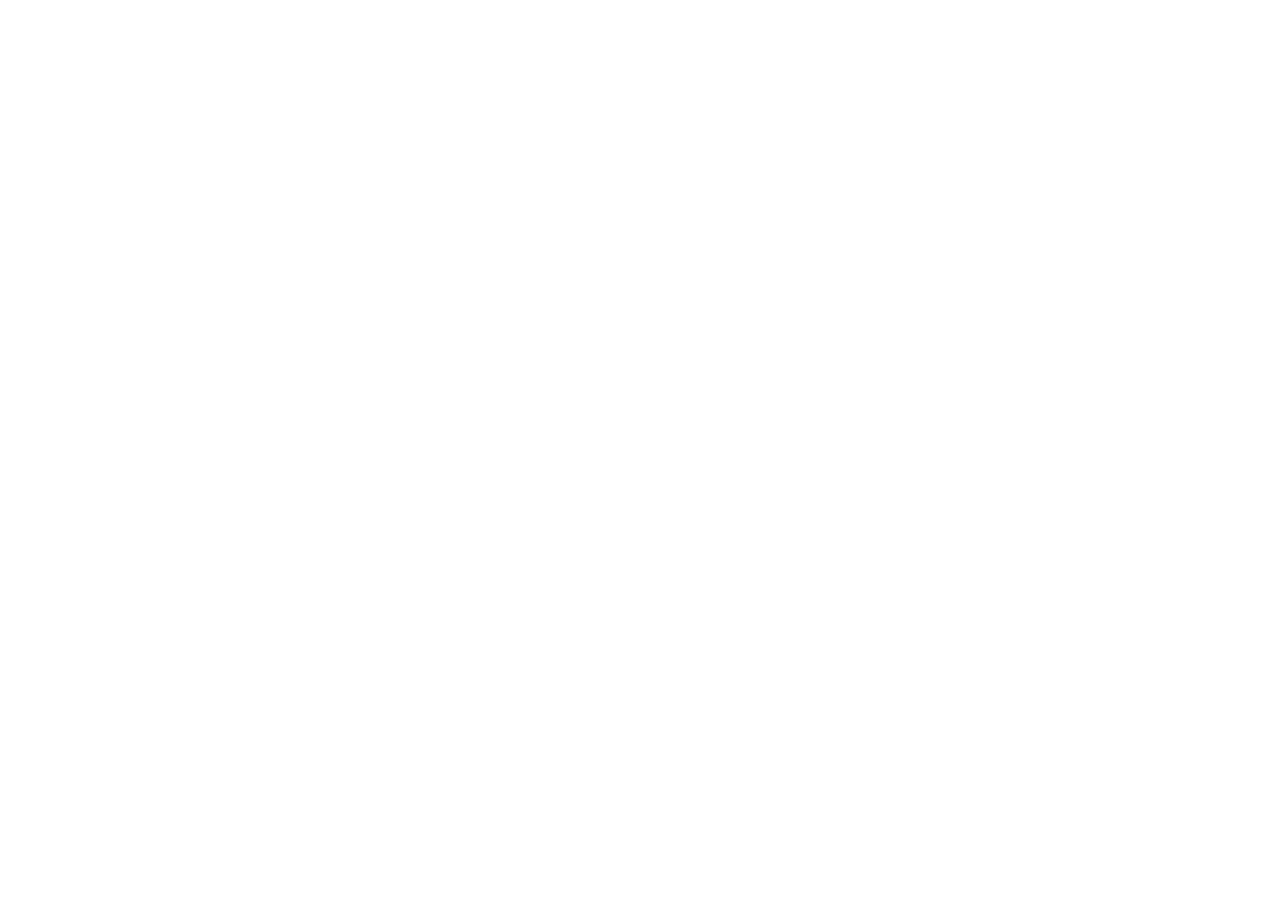
==== base.html @ dde29f09 "Change project title" ====
<!DOCTYPE html>
<html lang="en">
<head>
    <meta charset="UTF-8">
    <meta http-equiv="X-UA-Compatible" content="IE=edge">
    <meta name="viewport" content="width=device-width, initial-scale=1.0">
    <title>Title</title>
</head>
<body>
    
</body>
</html>
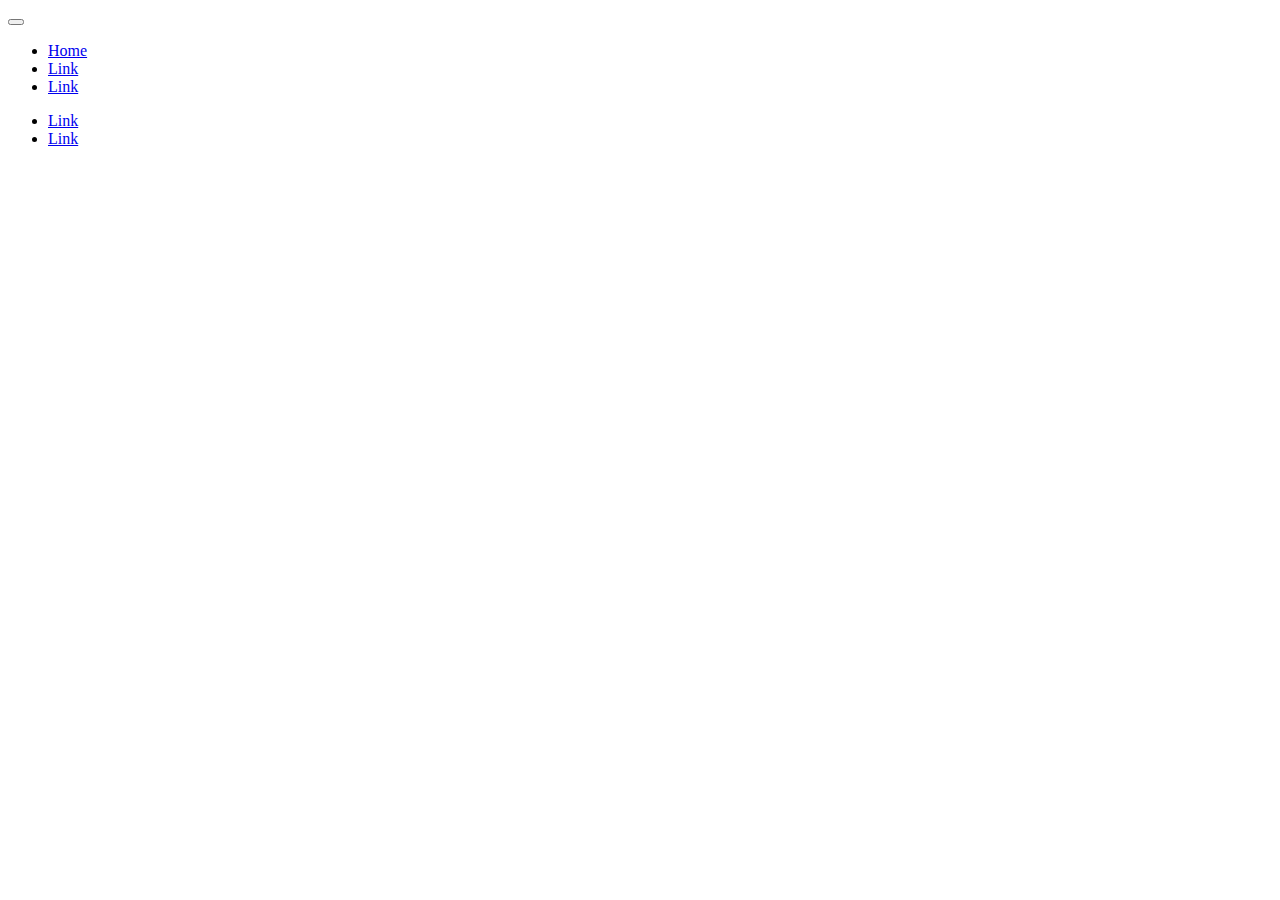
==== commit 5d035dad: "add navbar" ====
--- a/base.html
+++ b/base.html
@@ -1,12 +1,70 @@
 <!DOCTYPE html>
 <html lang="en">
+
 <head>
     <meta charset="UTF-8">
     <meta http-equiv="X-UA-Compatible" content="IE=edge">
     <meta name="viewport" content="width=device-width, initial-scale=1.0">
-    <title>Title</title>
+    <title>Base template</title>
 </head>
+
 <body>
-    
+
+    <header>
+        <nav class="navbar navbar-dark navbar-expand-md bg-primary justify-content-between">
+            <div class="container-fluid">
+                <button class="navbar-toggler" type="button" data-toggle="collapse" data-target=".dual-nav">
+                    <span class="navbar-toggler-icon"></span>
+                </button>
+                <div class="navbar-collapse collapse dual-nav w-50 order-1 order-md-0">
+                    <ul class="navbar-nav">
+                        <li class="nav-item active">
+                            <a class="nav-link pl-0" href="#">Home</a>
+                        </li>
+                        <li class="nav-item">
+                            <a class="nav-link" href="#">Link</a>
+                        </li>
+                        <li class="nav-item">
+                            <a class="nav-link" href="#">Link</a>
+                        </li>
+                    </ul>
+                </div>
+                <a href="/" class="navbar-brand mx-auto d-block text-center order-0 order-md-1 w-25"></a>
+                <div class="navbar-collapse collapse dual-nav w-50 order-2">
+                    <ul class="nav navbar-nav ml-auto">
+                        <li class="nav-item">
+                            <a class="nav-link" href="#">Link</a>
+                        </li>
+                        <li class="nav-item">
+                            <a class="nav-link" href="#">Link</a>
+                        </li>
+                    </ul>
+                </div>
+            </div>
+        </nav>
+
+    </header>
+
+    <section>
+
+    </section>
+
+    <section>
+
+    </section>
+
+    <section>
+
+    </section>
+
+    <section>
+
+    </section>
+
+    <footer>
+
+    </footer>
+
 </body>
+
 </html>